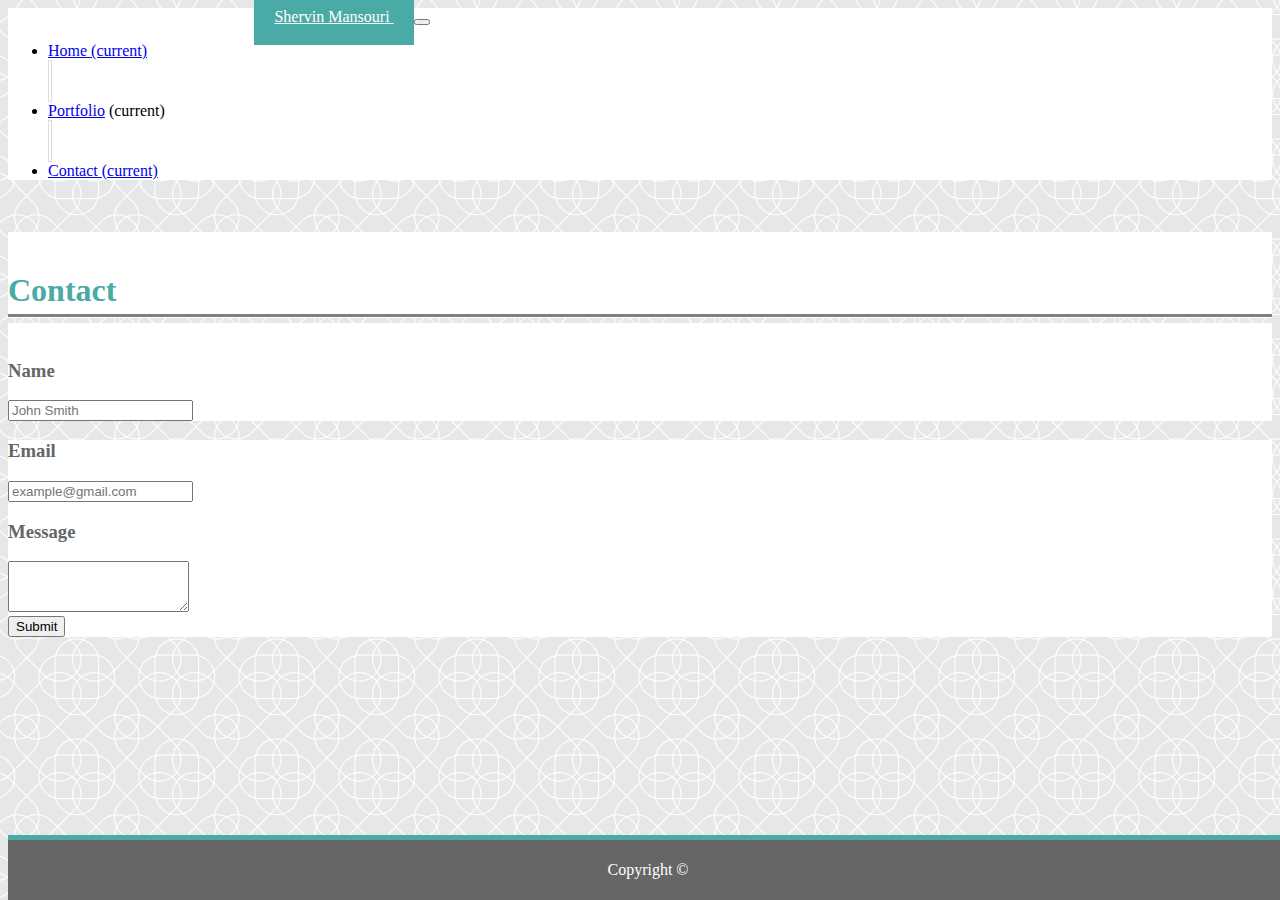
==== contact.html @ c9602c74 "Bootstrap Portfolio" ====
<!DOCTYPE html>
<html lang="en">

<head>
    <title>Bootstrap Portfolio</title>
    <meta charset="utf-8">
    <link rel="stylesheet" href="https://stackpath.bootstrapcdn.com/bootstrap/4.1.1/css/bootstrap.min.css" integrity="sha384-WskhaSGFgHYWDcbwN70/dfYBj47jz9qbsMId/iRN3ewGhXQFZCSftd1LZCfmhktB"
        crossorigin="anonymous">

</head>
<style>
    body {
        background-image: url("intersection.png");
    }
</style>

<body>
    <!-- NavBar With Name-->
    <nav class="navbar navbar-expand-lg navbar navbar-light" style="background-color: #ffffff;">
        <a class="navbar-brand" href="#" style="background-color: #4aaaa5; padding: 20px; margin-left: 19.5%; color: #ffffff;"> Shervin Mansouri </a>
        <button class="navbar-toggler" type="button" data-toggle="collapse" data-target="#navbarNav" aria-controls="navbarNav" aria-expanded="false"
            aria-label="Toggle navigation">
            <span class="navbar-toggler-icon"></span>
        </button>
        <div class="collapse navbar-collapse" id="navbarNav" style="margin-right: 19.5%">
            <ul class="navbar-nav ml-auto">
                <li class="nav-item active">
                    <a class="nav-link" href="index.html">Home
                        <span class="sr-only">(current)</span>
                    </a>
                </li>
                <div style="height:40px; width:1.5px; border:1.5px solid #dddddd;"></div>
                <li class="nav-item active">
                    <a class="nav-link" href="portfolio.html">Portfolio</a>
                    <span class="sr-only">(current)</span>
                    </a>
                </li>
                <div style="height:40px; width:1.5px; border:1.5px solid #dddddd;"></div>
                <li class="nav-item active">
                    <a class="nav-link" href="contact.html">Contact
                        <span class="sr-only">(current)</span>
                    </a>
                </li>
            </ul>
        </div>
    </nav>
    <br>
    <br>


    <!-- Container -->
    <div class="container">
        <form>
            <div class="row">
                    <h1 class="col-md-12" style="margin: auto; background-color: white; color: #4aaaa5; padding-top: 40px" font-size: "24px;">Contact
                    <div style="margin-top:5px; margin-bottom:5px; height:1px; width:100%; border-top:3px solid gray;"></div></h1>
                    <div class="form-group"; style="color: #666666;">
                    </div>
                </div>

            <div class="row">
                <div class="col-md-12" style="background-color: white; color: #666666;">
                    <br>
                      <label for="exampleFormControlInput1"><h3>Name</h3></label>
                      <input type="email" class="form-control" id="John Smith" placeholder="John Smith">
                      <br>
                    </div>
                </div>
            

            <div class="row">
                    <div class="col-md-12" style="background-color: white; color: #666666">
                    <div class="form-group">
                            <label for="exampleFormControlInput1"><h3>Email</h3></label>
                            <input type="email" class="form-control" id="example@gmail.com" placeholder="example@gmail.com">
                    </div>
                        
            <div class="row">
                    <div class="col-md-12" style="background-color: white; color: #666666; margin-bottom: 40px">
                    <div class="form-group">
                      <label for="exampleFormControlTextarea1"><h3>Message</h3></label>
                      <textarea class="form-control" id="exampleFormControlTextarea1" rows="3"></textarea>
                      <br>
                      <button type="submit" class="btn btn-primary">Submit</button>
                    </div>
                </div>
            </div>
        </div>
    </div>
</div>
</form>

<footer class="footer" style= "position: absolute; bottom: 0; width: 100%; height: 60px; line-height: 60px; background-color: #666666; text-align: center; border-top:5px solid #4aaaa5;">
    <div class="container">
        <span style=" color: white">Copyright ©</span>
    </div>
</footer>

                
</body>

</html>
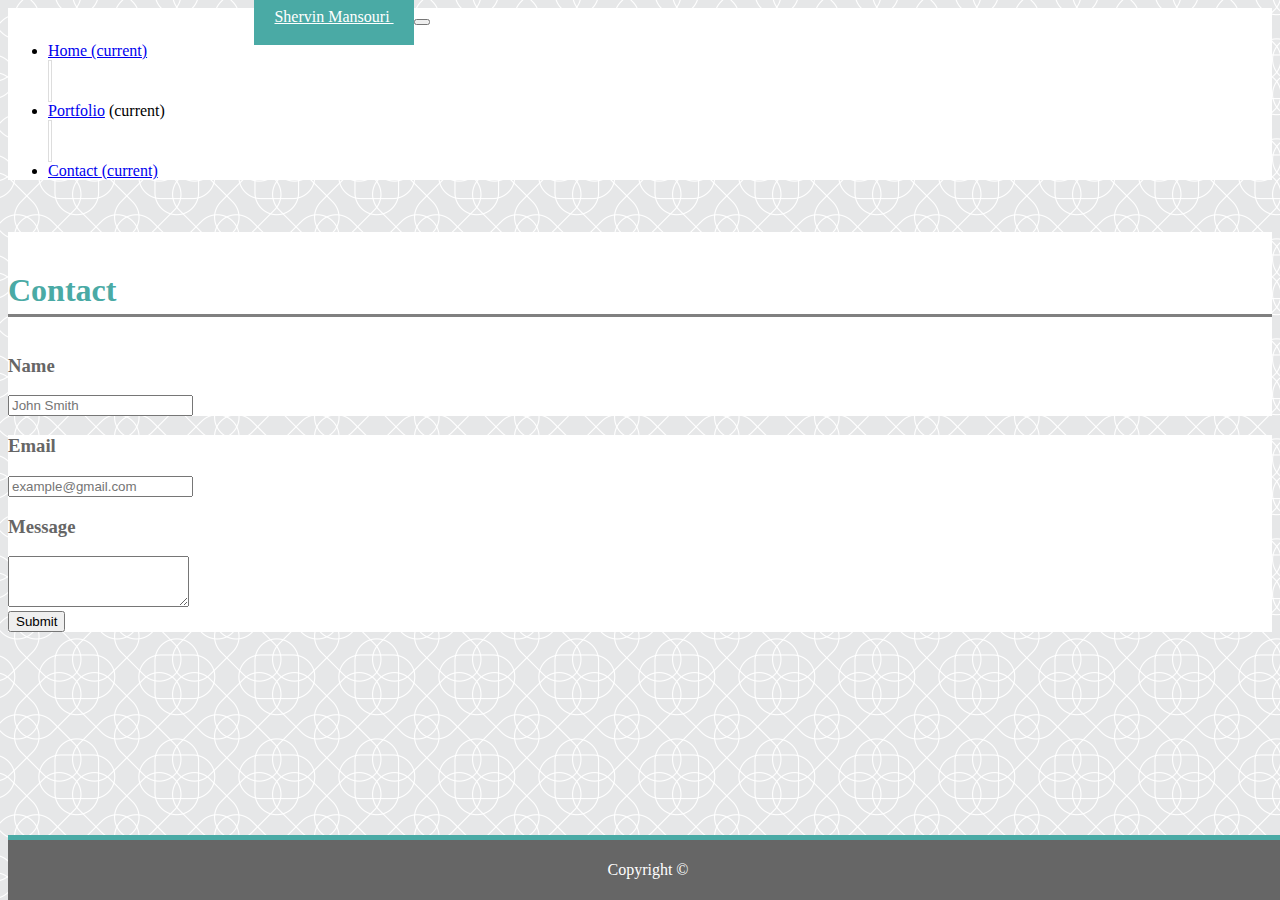
==== commit 3e515d66: "Bootstrap Portfolio" ====
--- a/contact.html
+++ b/contact.html
@@ -6,6 +6,9 @@
     <meta charset="utf-8">
     <link rel="stylesheet" href="https://stackpath.bootstrapcdn.com/bootstrap/4.1.1/css/bootstrap.min.css" integrity="sha384-WskhaSGFgHYWDcbwN70/dfYBj47jz9qbsMId/iRN3ewGhXQFZCSftd1LZCfmhktB"
         crossorigin="anonymous">
+    <script src="https://code.jquery.com/jquery-3.3.1.slim.min.js" integrity="sha384-q8i/X+965DzO0rT7abK41JStQIAqVgRVzpbzo5smXKp4YfRvH+8abtTE1Pi6jizo" crossorigin="anonymous"></script>
+    <script src="https://cdnjs.cloudflare.com/ajax/libs/popper.js/1.14.3/umd/popper.min.js" integrity="sha384-ZMP7rVo3mIykV+2+9J3UJ46jBk0WLaUAdn689aCwoqbBJiSnjAK/l8WvCWPIPm49" crossorigin="anonymous"></script>
+    <script src="https://stackpath.bootstrapcdn.com/bootstrap/4.1.1/js/bootstrap.min.js" integrity="sha384-smHYKdLADwkXOn1EmN1qk/HfnUcbVRZyYmZ4qpPea6sjB/pTJ0euyQp0Mk8ck+5T" crossorigin="anonymous"></script>
 
 </head>
 <style>
@@ -53,7 +56,7 @@
         <form>
             <div class="row">
                     <h1 class="col-md-12" style="margin: auto; background-color: white; color: #4aaaa5; padding-top: 40px" font-size: "24px;">Contact
-                    <div style="margin-top:5px; margin-bottom:5px; height:1px; width:100%; border-top:3px solid gray;"></div></h1>
+                    <div style="margin-top:5px; margin-bottom:0%; height:1px; width:100%; border-top:3px solid gray;"></div></h1>
                     <div class="form-group"; style="color: #666666;">
                     </div>
                 </div>
@@ -76,7 +79,7 @@
                     </div>
                         
             <div class="row">
-                    <div class="col-md-12" style="background-color: white; color: #666666; margin-bottom: 40px">
+                    <div class="col-md-12" style="background-color: white; color: #666666; ">
                     <div class="form-group">
                       <label for="exampleFormControlTextarea1"><h3>Message</h3></label>
                       <textarea class="form-control" id="exampleFormControlTextarea1" rows="3"></textarea>
